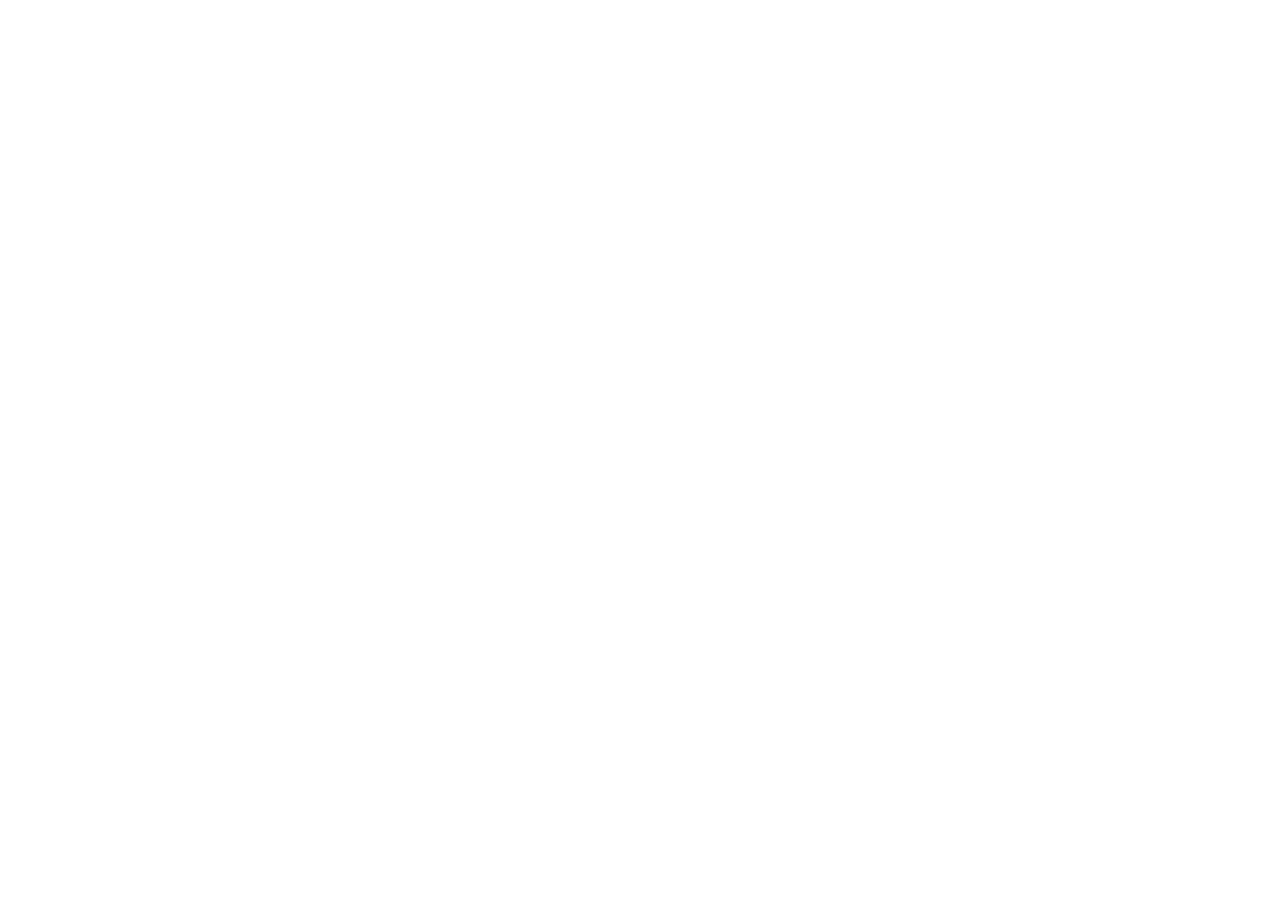
==== index.html @ 8c00793b "upload react build files" ====
<!doctype html><html lang="en"><head><meta charset="utf-8"/><link rel="icon" href="/favicon.ico"/><meta name="viewport" content="width=device-width,initial-scale=1"/><meta name="theme-color" content="#000000"/><meta name="description" content="Web site created using create-react-app"/><link rel="apple-touch-icon" href="/logo192.png"/><link rel="manifest" href="/manifest.json"/><title>React App</title><script defer="defer" src="/static/js/main.a8dcfc76.js"></script><link href="/static/css/main.a56dd9d1.css" rel="stylesheet"></head><body><noscript>You need to enable JavaScript to run this app.</noscript><div id="root"></div></body></html>
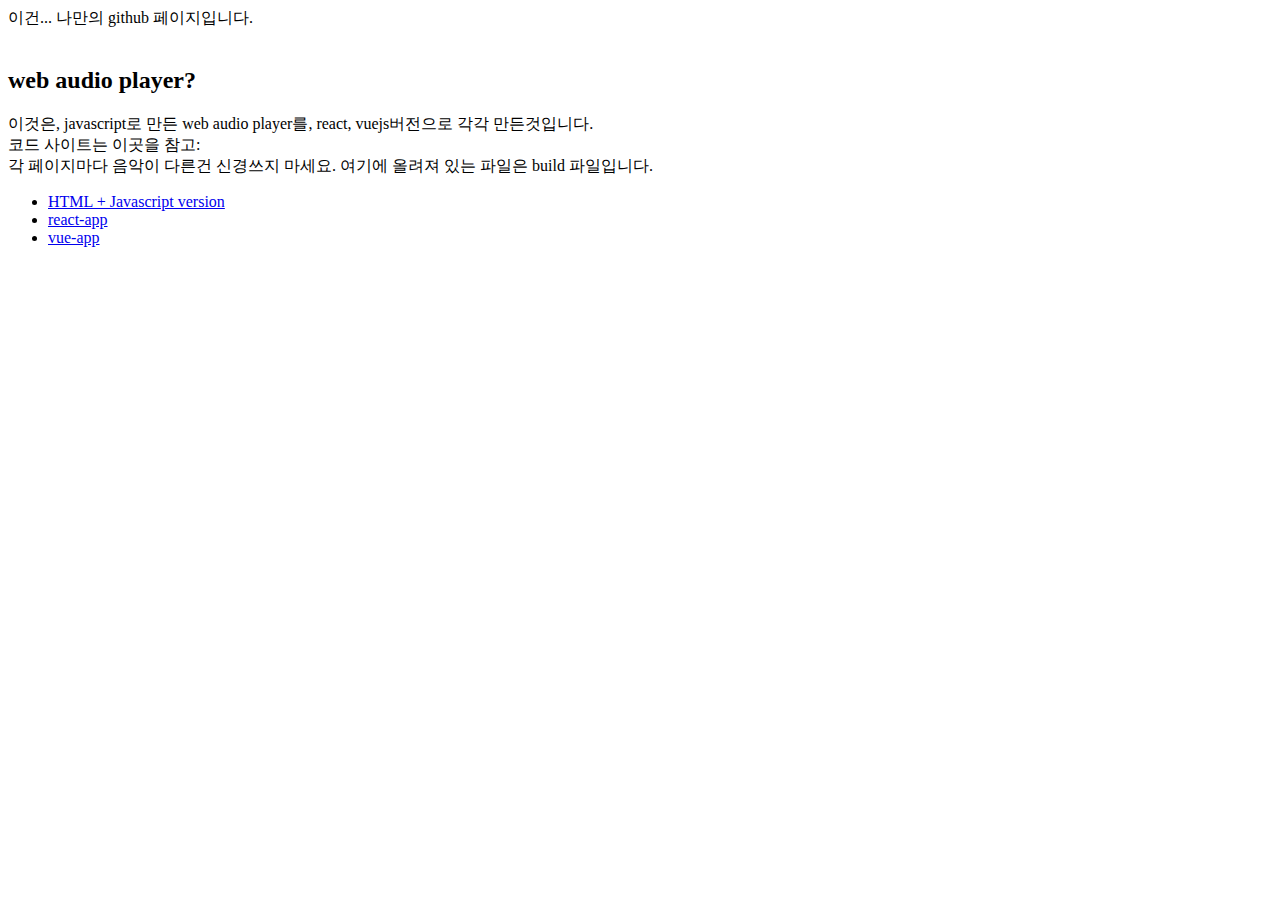
==== commit d0bbdd09: "file commit" ====
--- a/index.html
+++ b/index.html
@@ -1 +1,25 @@
-<!doctype html><html lang="en"><head><meta charset="utf-8"/><link rel="icon" href="/favicon.ico"/><meta name="viewport" content="width=device-width,initial-scale=1"/><meta name="theme-color" content="#000000"/><meta name="description" content="Web site created using create-react-app"/><link rel="apple-touch-icon" href="/logo192.png"/><link rel="manifest" href="/manifest.json"/><title>React App</title><script defer="defer" src="/static/js/main.a8dcfc76.js"></script><link href="/static/css/main.a56dd9d1.css" rel="stylesheet"></head><body><noscript>You need to enable JavaScript to run this app.</noscript><div id="root"></div></body></html>+<!DOCTYPE html>
+<html lang="ko">
+<head>
+  <meta charset="UTF-8">
+  <meta http-equiv="X-UA-Compatible" content="IE=edge">
+  <meta name="viewport" content="width=device-width, initial-scale=1.0">
+  <title>skz1024 github index</title>
+</head>
+<body>
+  이건... 나만의 github 페이지입니다. <br>
+  <br>
+  <h2>web audio player?</h2>
+  <p>
+    이것은, javascript로 만든 web audio player를, react, vuejs버전으로 각각 만든것입니다.<br>
+    코드 사이트는 이곳을 참고: <a href="https://github.com/skz1024/web-audio-api-my-project"></a> <br>
+    각 페이지마다 음악이 다른건 신경쓰지 마세요.
+    여기에 올려져 있는 파일은 build 파일입니다.
+  </p>
+  <ul>
+    <li><a href="html-form/index.html"> HTML + Javascript version </a></li>
+    <li><a href="react-build/index.html"> react-app </a></li>
+    <li><a href="vue-dist/index.html"> vue-app </a></li>
+  </ul>
+</body>
+</html>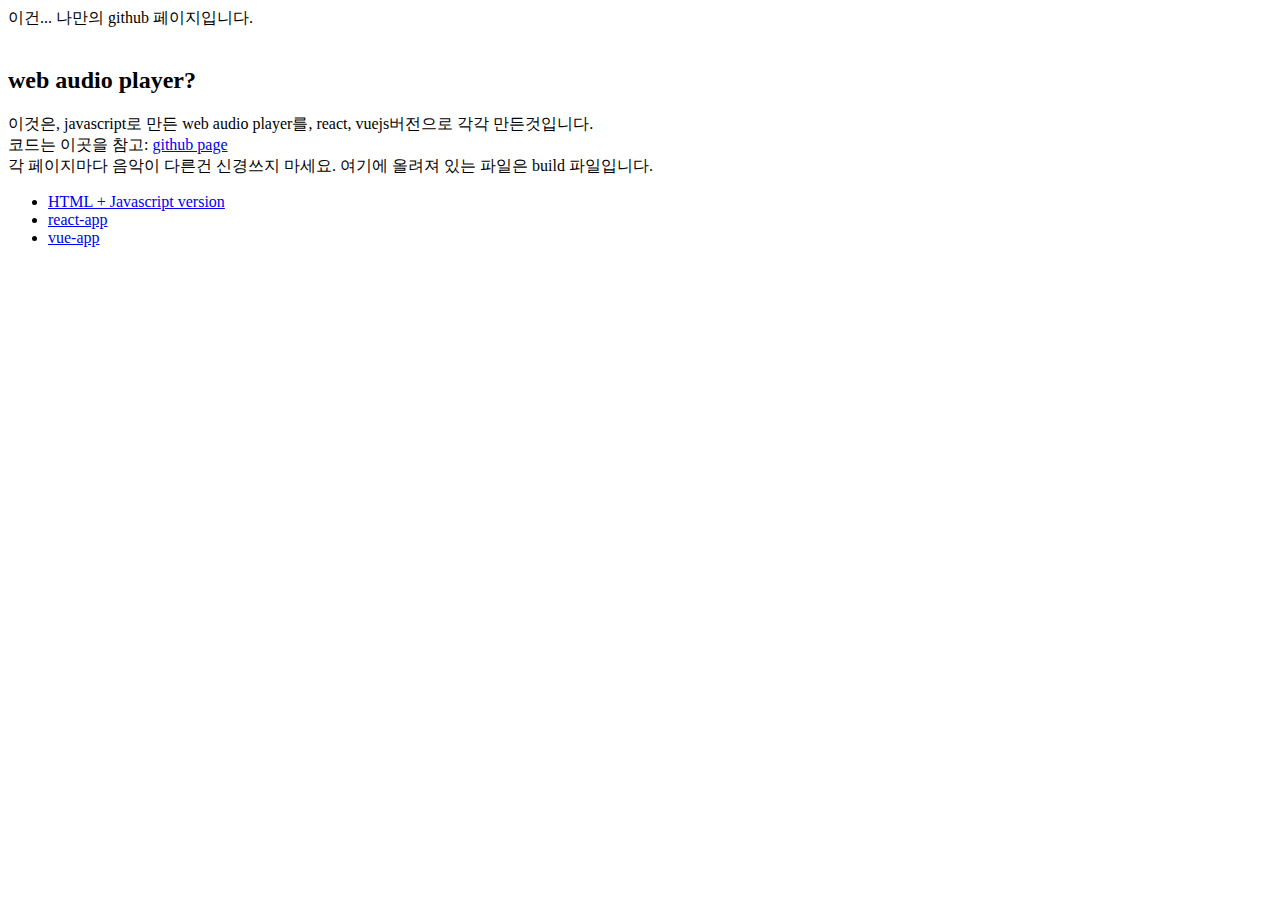
==== commit 698d0f58: "vue 파일 홈페이지 경로 수정" ====
--- a/index.html
+++ b/index.html
@@ -12,7 +12,7 @@
   <h2>web audio player?</h2>
   <p>
     이것은, javascript로 만든 web audio player를, react, vuejs버전으로 각각 만든것입니다.<br>
-    코드 사이트는 이곳을 참고: <a href="https://github.com/skz1024/web-audio-api-my-project"></a> <br>
+    코드는 이곳을 참고: <a href="https://github.com/skz1024/web-audio-api-my-project"> github page </a> <br>
     각 페이지마다 음악이 다른건 신경쓰지 마세요.
     여기에 올려져 있는 파일은 build 파일입니다.
   </p>
@@ -21,5 +21,14 @@
     <li><a href="react-build/index.html"> react-app </a></li>
     <li><a href="vue-dist/index.html"> vue-app </a></li>
   </ul>
+  <!--
+     html page는 따로 설정없이 바로 github.io 페이지에서 실행이 가능합니다.
+     그러나 react, vue.js 는 추가적인 설정을 해야 github.io페이지에 표시할 수 있습니다.
+     
+     react는 package.json에 홈페이지 주소 경로를 추가해줘야 합니다.
+     
+     vue.js 는 vue.config.js 파일을 생성한 뒤 
+     module.exports = { publicPath: '여기에 프로젝트 루트 경로 입력' } 를 해야합니다.
+  -->
 </body>
-</html>+</html>
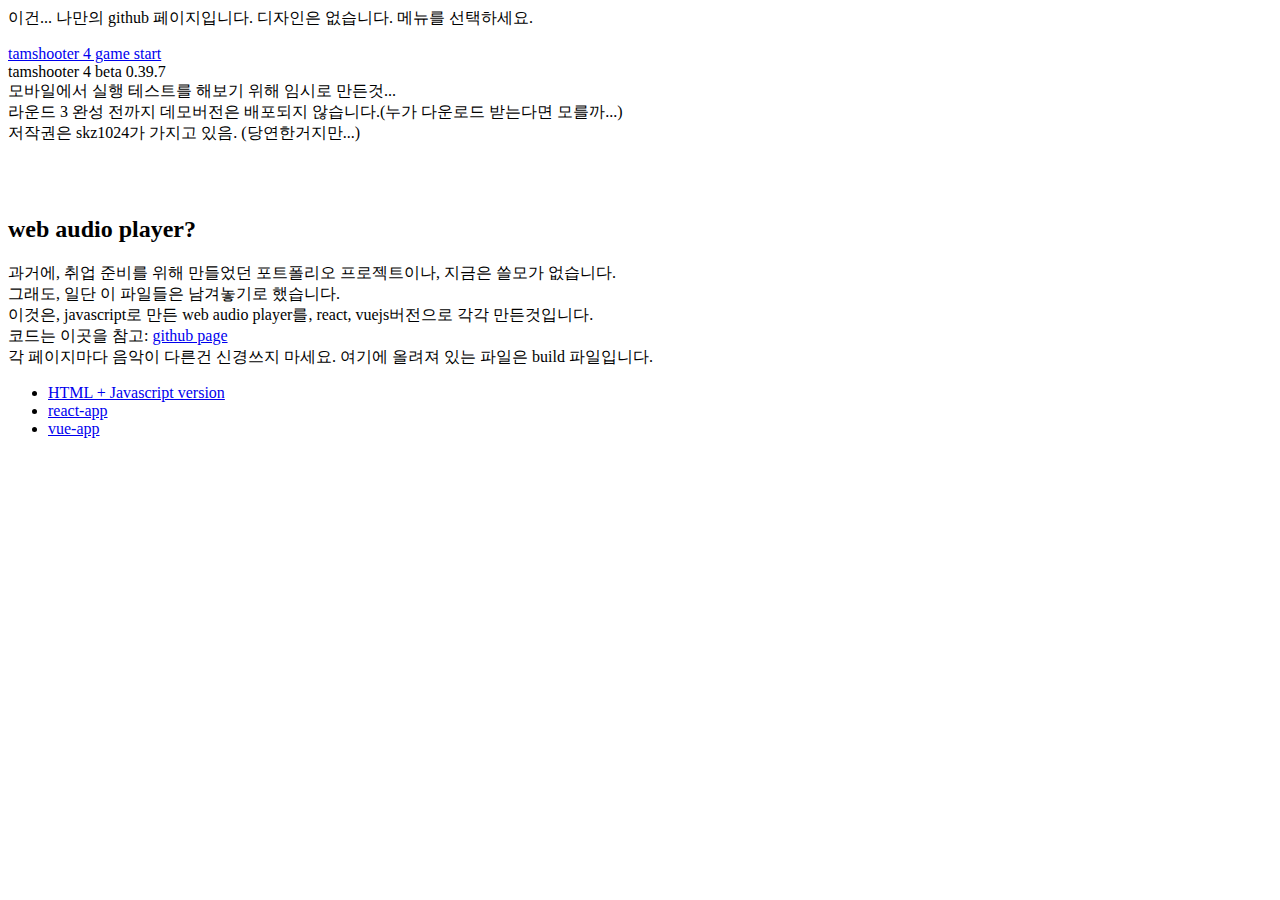
==== commit 6c72b542: "모바일 테스트를 위한 tamshooter4 게임 추가 (베타버전, 완성된 게임이 아님)" ====
--- a/index.html
+++ b/index.html
@@ -7,10 +7,20 @@
   <title>skz1024 github index</title>
 </head>
 <body>
-  이건... 나만의 github 페이지입니다. <br>
+  이건... 나만의 github 페이지입니다. 디자인은 없습니다. 메뉴를 선택하세요. <br>
+  <p>
+    <li><a href="tamshooter4/tamshooter4.html">tamshooter 4 game start</a></li>
+    tamshooter 4 beta 0.39.7 <br>
+    모바일에서 실행 테스트를 해보기 위해 임시로 만든것... <br>
+    라운드 3 완성 전까지 데모버전은 배포되지 않습니다.(누가 다운로드 받는다면 모를까...) <br>
+    저작권은 skz1024가 가지고 있음. (당연한거지만...) <br>
+  </p>
+  <br>
   <br>
   <h2>web audio player?</h2>
   <p>
+    과거에, 취업 준비를 위해 만들었던 포트폴리오 프로젝트이나, 지금은 쓸모가 없습니다.<br>
+    그래도, 일단 이 파일들은 남겨놓기로 했습니다.<br>
     이것은, javascript로 만든 web audio player를, react, vuejs버전으로 각각 만든것입니다.<br>
     코드는 이곳을 참고: <a href="https://github.com/skz1024/web-audio-api-my-project"> github page </a> <br>
     각 페이지마다 음악이 다른건 신경쓰지 마세요.
@@ -25,7 +35,7 @@
      html page는 따로 설정없이 바로 github.io 페이지에서 실행이 가능합니다.
      그러나 react, vue.js 는 추가적인 설정을 해야 github.io페이지에 표시할 수 있습니다.
      
-     react는 package.json에 홈페이지 주소 경로를 추가해줘야 합니다.
+     react는 package.json에 homepage 속성을 만들고 홈페이지 주소 경로를 추가해줘야 합니다.
      
      vue.js 는 vue.config.js 파일을 생성한 뒤 
      module.exports = { publicPath: '여기에 프로젝트 루트 경로 입력' } 를 해야합니다.
